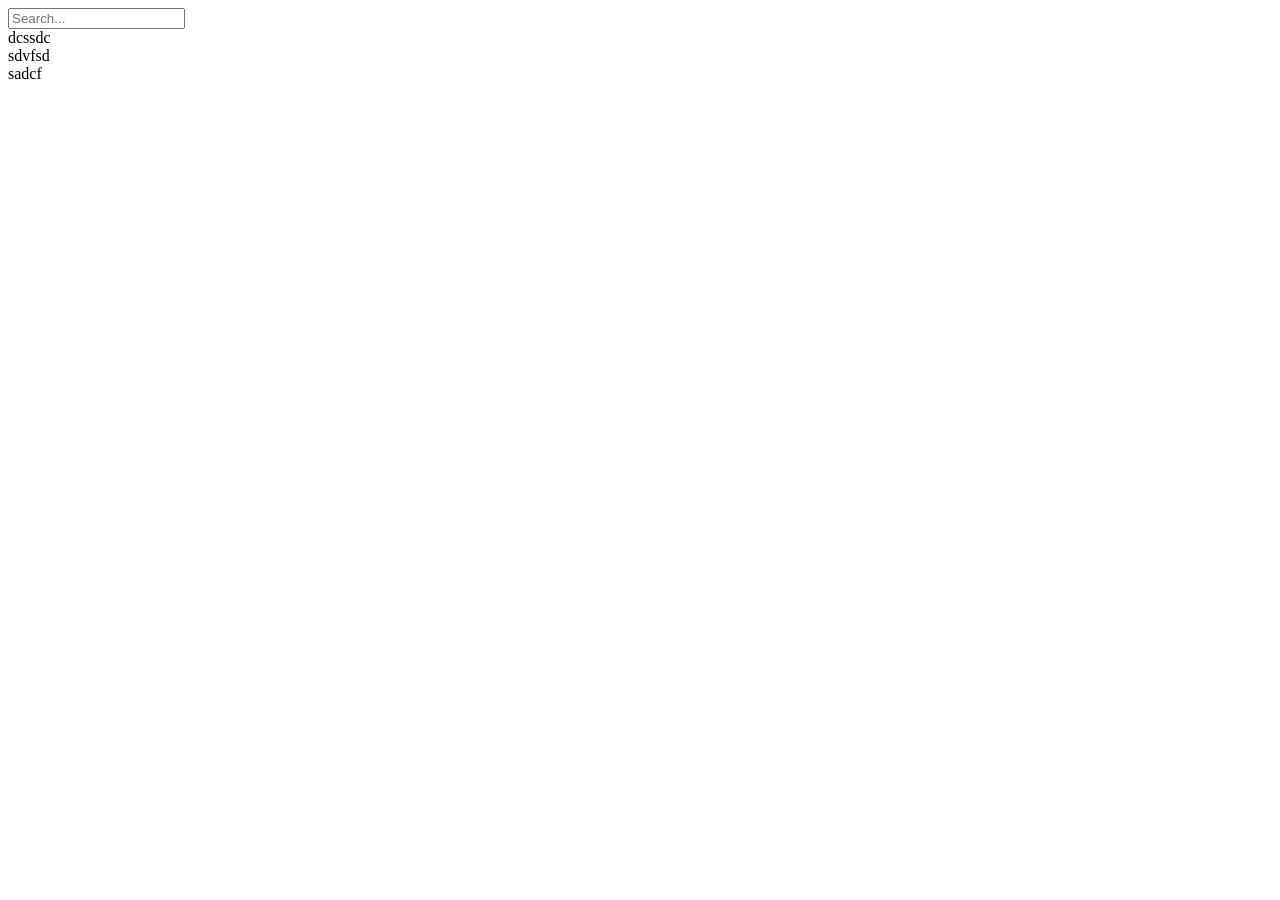
==== index.html @ 767d55a1 "sol" ====
<!DOCTYPE html>
<html lang="en">
<head>
    <title>Articles</title>
    <link rel="stylesheet" type="text/css" href="styles.css">

</head>
<body>
<main>
    <section>
        <input type="text" placeholder="Search...">
    </section>
    <section id="article-list">

    </section>
</main>
<script src="article.js"></script>
<script src="article-list.js"></script>
<script src="main.js"></script>
</body>
</html>
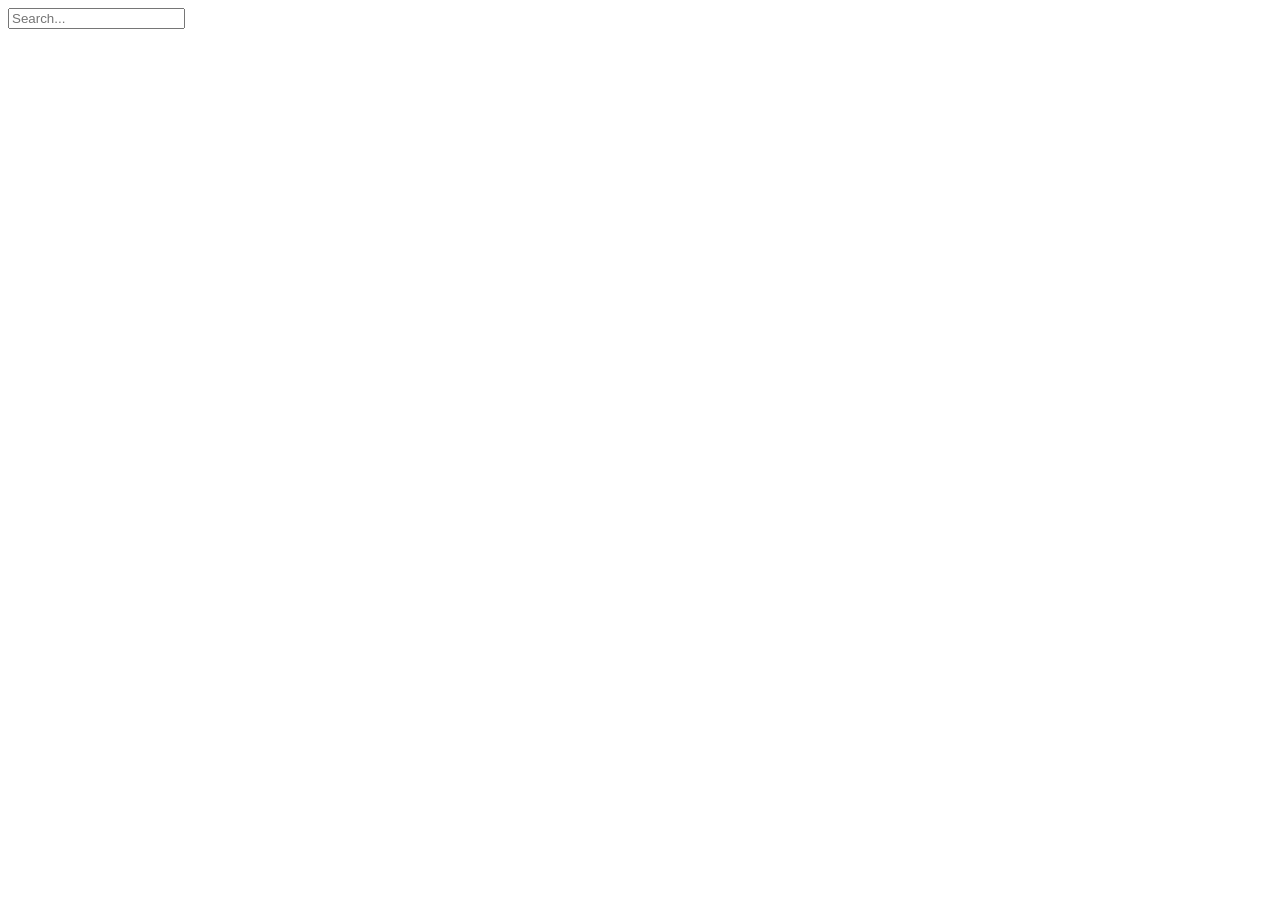
==== commit b6947299: "sol" ====
--- a/index.html
+++ b/index.html
@@ -14,8 +14,8 @@
 
     </section>
 </main>
-<script src="article.js"></script>
-<script src="article-list.js"></script>
+<script type="module" src="article.js"></script>
+<script type="module" src="article-list.js"></script>
 <script src="main.js"></script>
 </body>
 </html>
